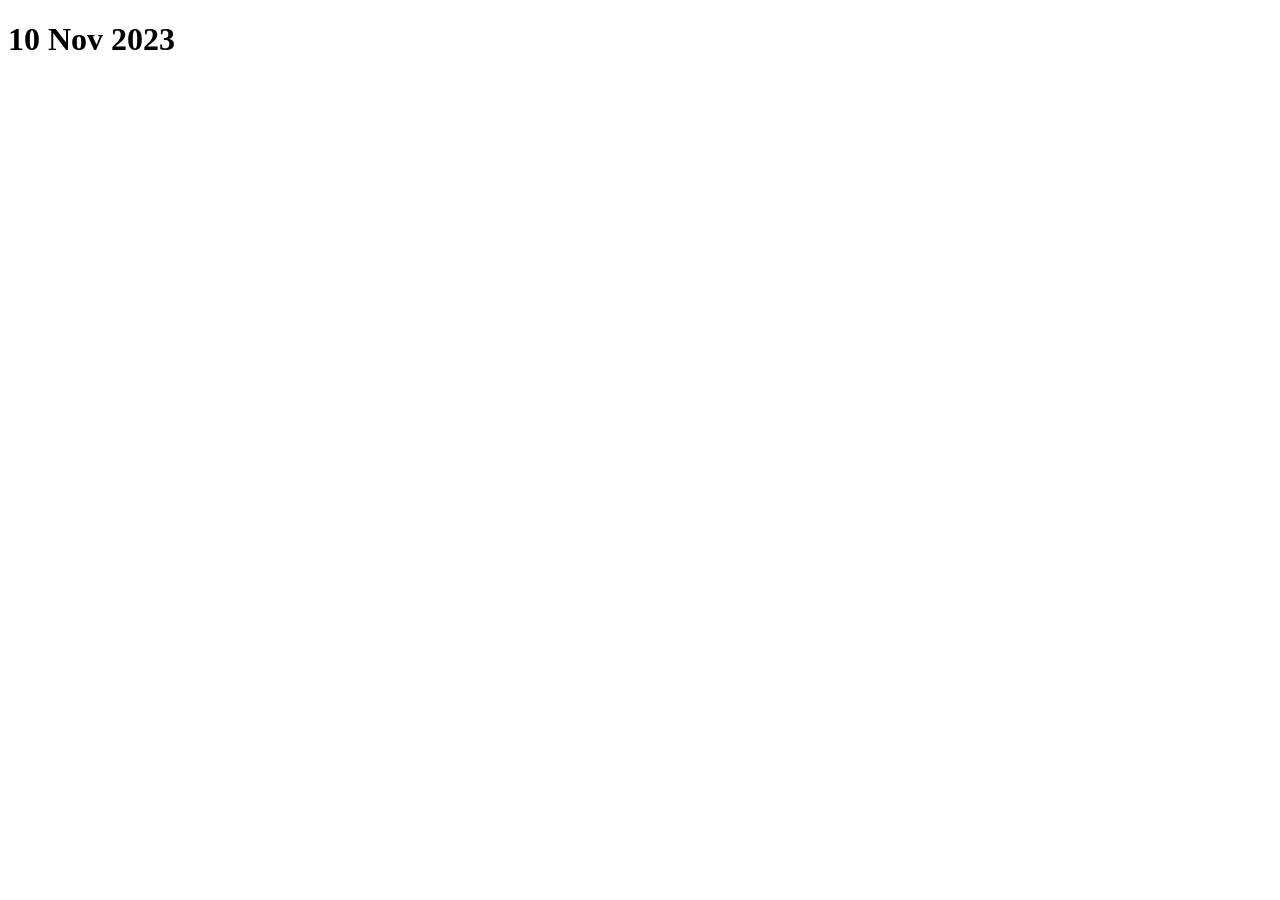
==== 10nov2023/index.html @ 662ec11f "Initial setup" ====
<!DOCTYPE html>
<html lang="en">
  <head>
    <meta charset="UTF-8" />
    <meta name="viewport" content="width=device-width, initial-scale=1.0" />
    <title>Document</title>
  </head>
  <body>
    <h1 id="title-html">Hello</h1>
  </body>

  <script src="index.js"></script>
</html>
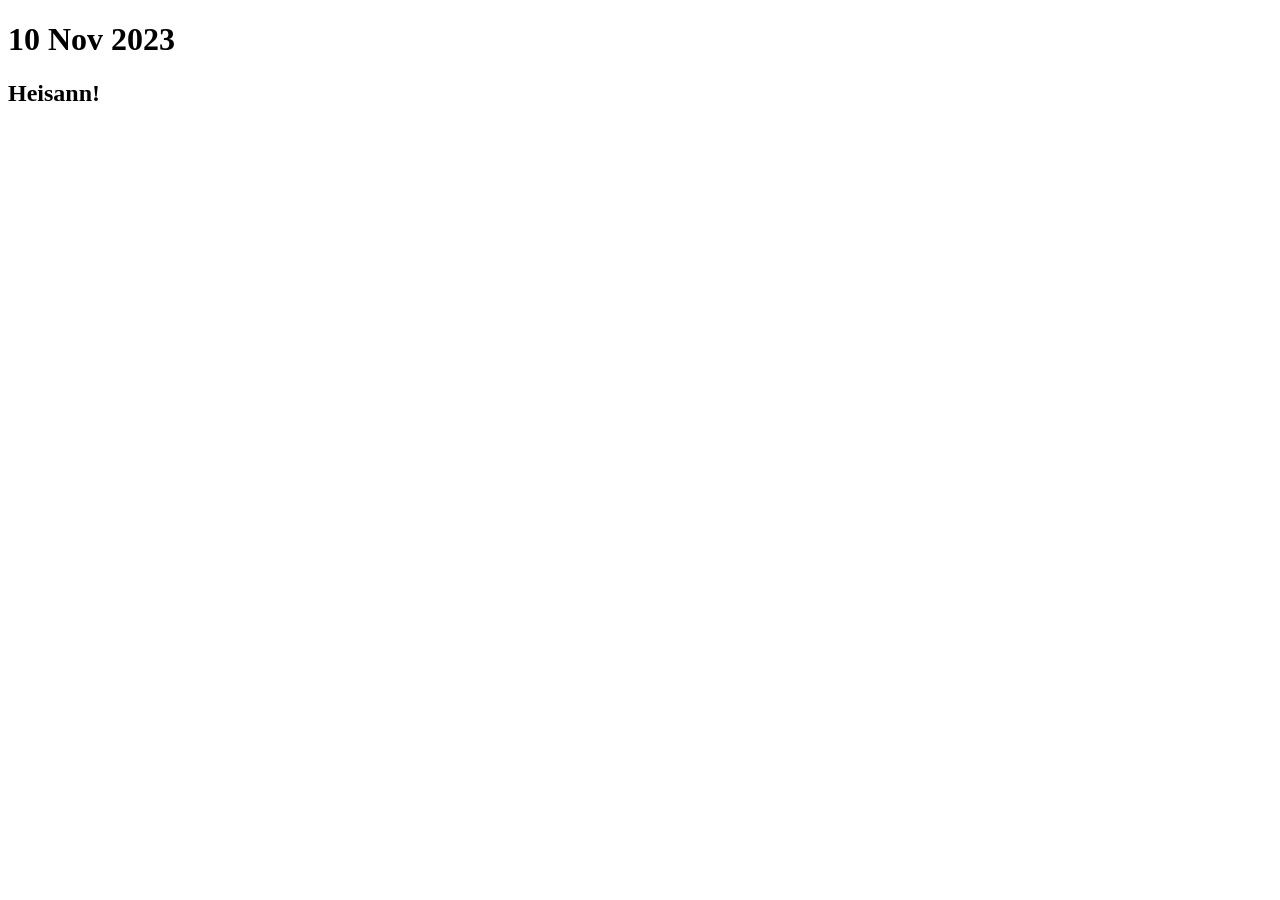
==== commit 98517f44: "La til "heisann"" ====
--- a/10nov2023/index.html
+++ b/10nov2023/index.html
@@ -7,6 +7,7 @@
   </head>
   <body>
     <h1 id="title-html">Hello</h1>
+    <h2>Heisann!</h2>
   </body>
 
   <script src="index.js"></script>
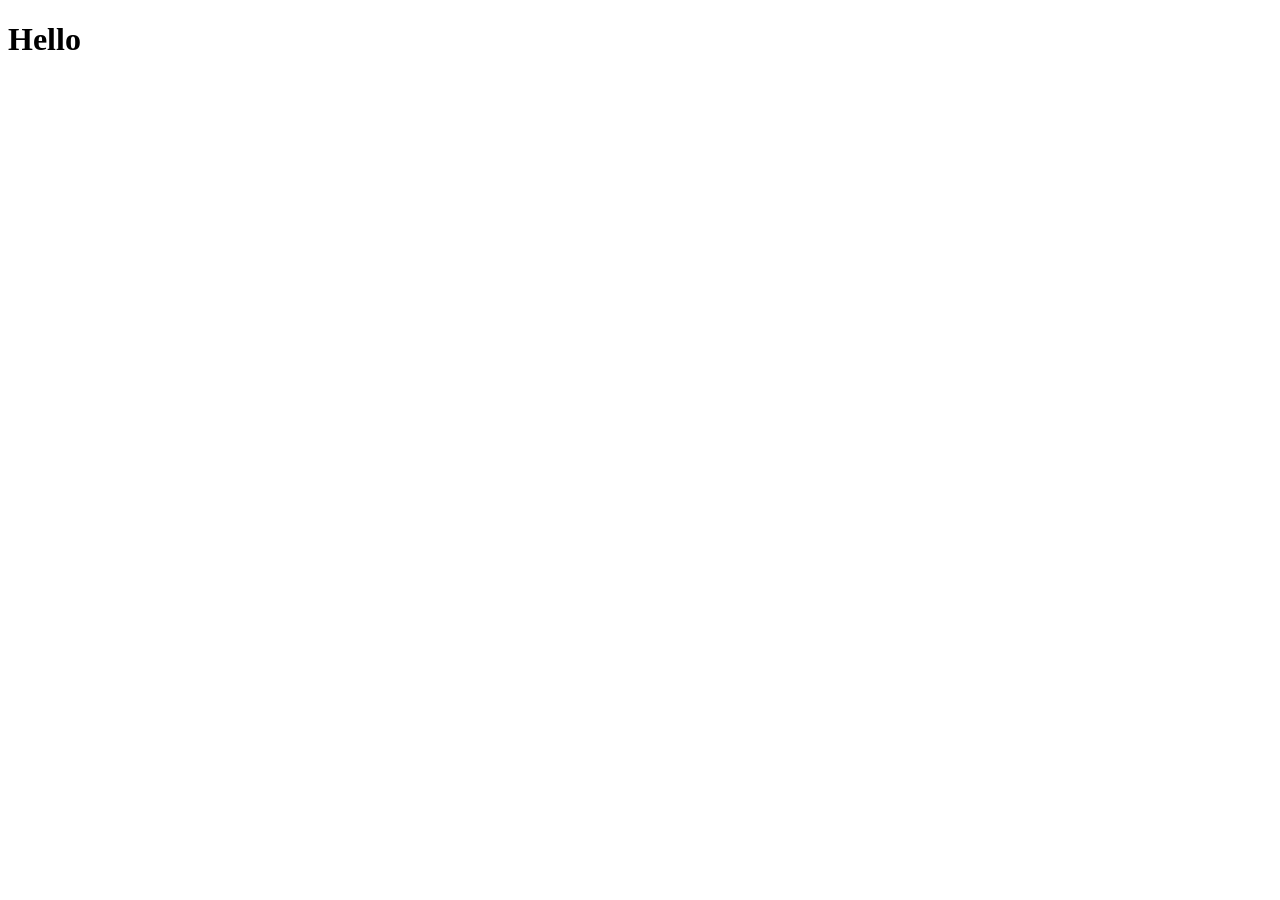
==== commit 632141bc: "Removed unused code" ====
--- a/10nov2023/index.html
+++ b/10nov2023/index.html
@@ -7,7 +7,6 @@
   </head>
   <body>
     <h1 id="title-html">Hello</h1>
-    <h2>Heisann!</h2>
   </body>
 
   <script src="index.js"></script>
